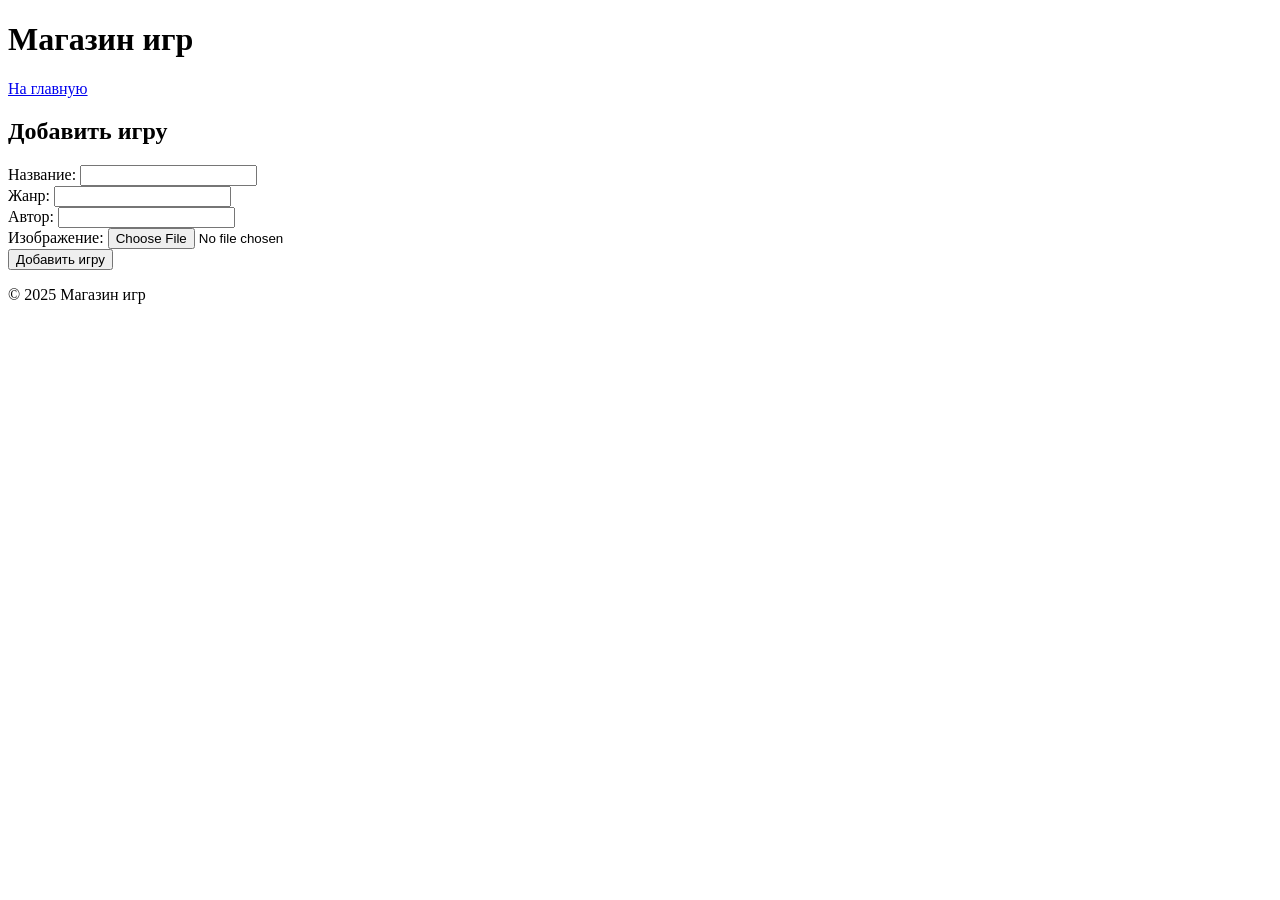
==== wwwroot/AddGame.html @ ab7f4ebd "END" ====
﻿<!DOCTYPE html>
<html lang="ru">
<head>
    <meta charset="UTF-8">
    <meta name="viewport" content="width=device-width, initial-scale=1.0">
    <title>Добавить игру</title>
    <link rel="stylesheet" href="/css/styles.css">
</head>
<body>
    <header>
        <h1>Магазин игр</h1>
        <nav>
            <a href="/index.html">На главную</a>
        </nav>
    </header>

    <main>
        <section id="add-game">
            <h2>Добавить игру</h2>
            <form id="add-game-form">
                <label for="name">Название:</label>
                <input type="text" id="name" name="name" required><br>

                <label for="genre">Жанр:</label>
                <input type="text" id="genre" name="genre" required><br>

                <label for="author">Автор:</label>
                <input type="text" id="author" name="author" required><br>

                <label for="image">Изображение:</label>
                <input type="file" id="image" name="image" accept="image/*" required><br>

                <button type="submit">Добавить игру</button>
            </form>
        </section>
    </main>

    <footer>
        <p>&copy; 2025 Магазин игр</p>
    </footer>

    <script>
        document.getElementById('add-game-form').addEventListener('submit', function (event) {
            event.preventDefault();

            const formData = new FormData();
            formData.append('name', document.getElementById('name').value);
            formData.append('genre', document.getElementById('genre').value);
            formData.append('author', document.getElementById('author').value);
            formData.append('image', document.getElementById('image').files[0]);

            fetch('/upload', {
                method: 'POST',
                body: formData
            })
                .then(response => response.json())
                .then(data => {
                    if (data.id) {
                        alert('Игра успешно добавлена!');
                        window.location.href = '/index.html';
                    } else {
                        alert('Ошибка при добавлении игры!');
                    }
                });
        });
    </script>
</body>
</html>
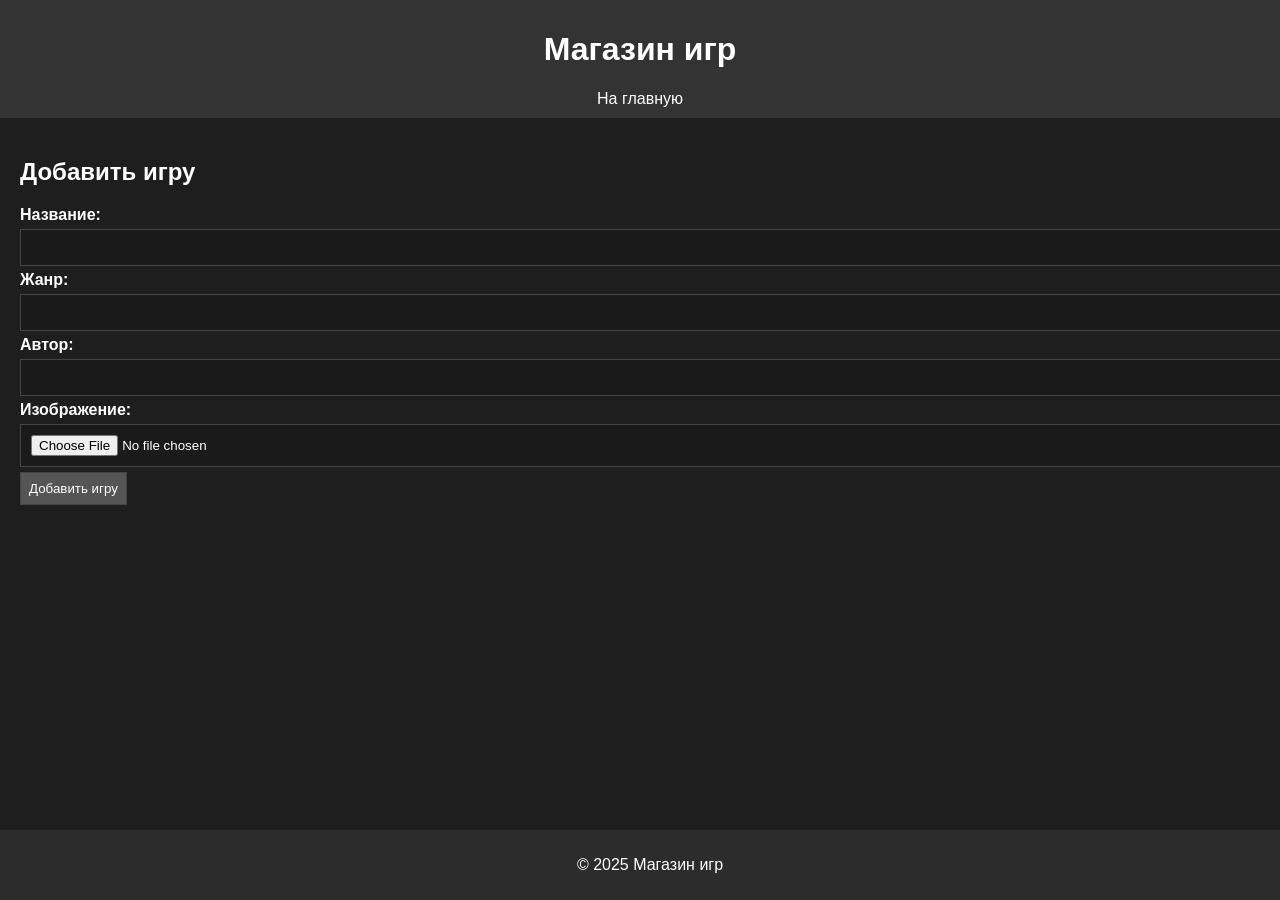
==== commit 6cf2d7fd: "Styles" ====
--- a/wwwroot/AddGame.html
+++ b/wwwroot/AddGame.html
@@ -4,7 +4,7 @@
     <meta charset="UTF-8">
     <meta name="viewport" content="width=device-width, initial-scale=1.0">
     <title>Добавить игру</title>
-    <link rel="stylesheet" href="/css/styles.css">
+    <link rel="stylesheet" href="styles.css">
 </head>
 <body>
     <header>
--- a/wwwroot/styles.css
+++ b/wwwroot/styles.css
@@ -0,0 +1,175 @@
+﻿:root {
+    /* Основные цвета */
+    --background-color: #121212; /* Цвет фона */
+    --secondary-background-color: #1e1e1e; /* Вторичный фон для элементов */
+    --primary-text-color: #ffffff; /* Основной текст */
+    --secondary-text-color: #bbbbbb; /* Вторичный текст */
+    --footer-background-color: #2c2c2c; /* Цвет фона футера */
+    --header-background-color: #333333; /* Цвет фона хедера */
+    --button-background-color: #555555; /* Цвет фона кнопок */
+    --button-hover-background-color: #666666; /* Цвет фона кнопок при наведении */
+    --input-background-color: #1a1a1a; /* Цвет фона для инпутов */
+    --input-border-color: #444444; /* Цвет границы инпутов */
+    /* Новый цвет для ссылок */
+    --link-color: #8ab4f8; /* Цвет ссылок (пастельный синий для контраста с темным фоном) */
+    --link-hover-color: #aad1ff; /* Цвет ссылок при наведении (светлый оттенок синего) */
+    /* Новый цвет для акцентов */
+    --accent-color: #ff4081; /* Цвет акцентов (розовый, чтобы добавить яркости и контраста) */
+    --accent-hover-color: #ff80ab; /* Цвет акцентов при наведении (светлый розовый) */
+    /* Новые цвета для фона и выделения */
+    --highlight-background-color: #262626; /* Фон для выделенных элементов */
+    --border-color: #333333; /* Цвет границ для контрастности */
+    --card-background-color: #2a2a2a; /* Цвет фона карточек */
+}
+
+body {
+    font-family: Arial, sans-serif;
+    margin: 0;
+    padding: 0;
+    background-color: var(--background-color);
+    color: var(--primary-text-color);
+    display: flex;
+    flex-direction: column;
+    min-height: 100vh;
+}
+
+header {
+    background-color: var(--header-background-color);
+    color: var(--primary-text-color);
+    padding: 10px;
+    text-align: center;
+}
+
+nav a {
+    color: var(--primary-text-color);
+    margin: 0 10px;
+    text-decoration: none;
+}
+
+    nav a:hover {
+        color: var(--link-hover-color);
+    }
+
+main {
+    padding: 20px;
+    flex-grow: 1;
+    background-color: var(--secondary-background-color);
+}
+
+/* Фиксация футера внизу */
+footer {
+    text-align: center;
+    padding: 10px;
+    background-color: var(--footer-background-color);
+    color: var(--primary-text-color);
+    width: 100%;
+    margin-top: auto;
+    position: relative;
+    bottom: 0;
+}
+
+/* Стили для игр */
+#games-container {
+    display: grid;
+    grid-template-columns: repeat(auto-fill, minmax(200px, 1fr));
+    gap: 20px;
+    padding: 20px;
+}
+
+.game {
+    background-color: var(--card-background-color);
+    padding: 15px;
+    border-radius: 10px;
+    box-shadow: 0 2px 10px rgba(0, 0, 0, 0.1);
+    text-align: center;
+    transition: transform 0.3s ease;
+    border: 1px solid var(--border-color);
+}
+
+    .game:hover {
+        transform: translateY(-5px);
+        background-color: var(--highlight-background-color);
+    }
+
+.game-image {
+    width: 100%;
+    height: auto;
+    border-radius: 8px;
+}
+
+.game h3 {
+    margin: 10px 0;
+}
+
+.game p {
+    margin: 5px 0;
+}
+
+.game-link {
+    color: var(--link-color);
+    text-decoration: none;
+}
+
+    .game-link:hover {
+        color: var(--link-hover-color);
+    }
+
+input, button {
+    padding: 8px;
+    background-color: var(--secondary-background-color);
+    border: 1px solid var(--input-border-color);
+    color: var(--primary-text-color);
+}
+
+    input[type="text"] {
+        background-color: var(--input-background-color);
+    }
+
+    input[type="submit"], button {
+        cursor: pointer;
+        background-color: var(--button-background-color);
+    }
+
+        input[type="submit"]:hover, button:hover {
+            background-color: var(--button-hover-background-color);
+        }
+
+/* Стили для ссылок */
+a {
+    color: var(--link-color);
+}
+
+    a:hover {
+        color: var(--link-hover-color);
+    }
+
+/* Стили для кнопок с акцентами */
+button.accent {
+    background-color: var(--accent-color);
+    color: var(--primary-text-color);
+}
+
+    button.accent:hover {
+        background-color: var(--accent-hover-color);
+    }
+
+
+#edit-btn, #delete-btn {
+    margin-top: 20px;
+    padding: 10px;
+    width: 100%;
+    font-size: 1.2em;
+}
+
+form label {
+    font-weight: bold;
+    margin-top: 10px;
+}
+
+form input[type="text"], form input[type="file"] {
+    width: 100%;
+    padding: 10px;
+    margin: 5px 0;
+    background-color: var(--input-background-color);
+    border: 1px solid var(--input-border-color);
+}
